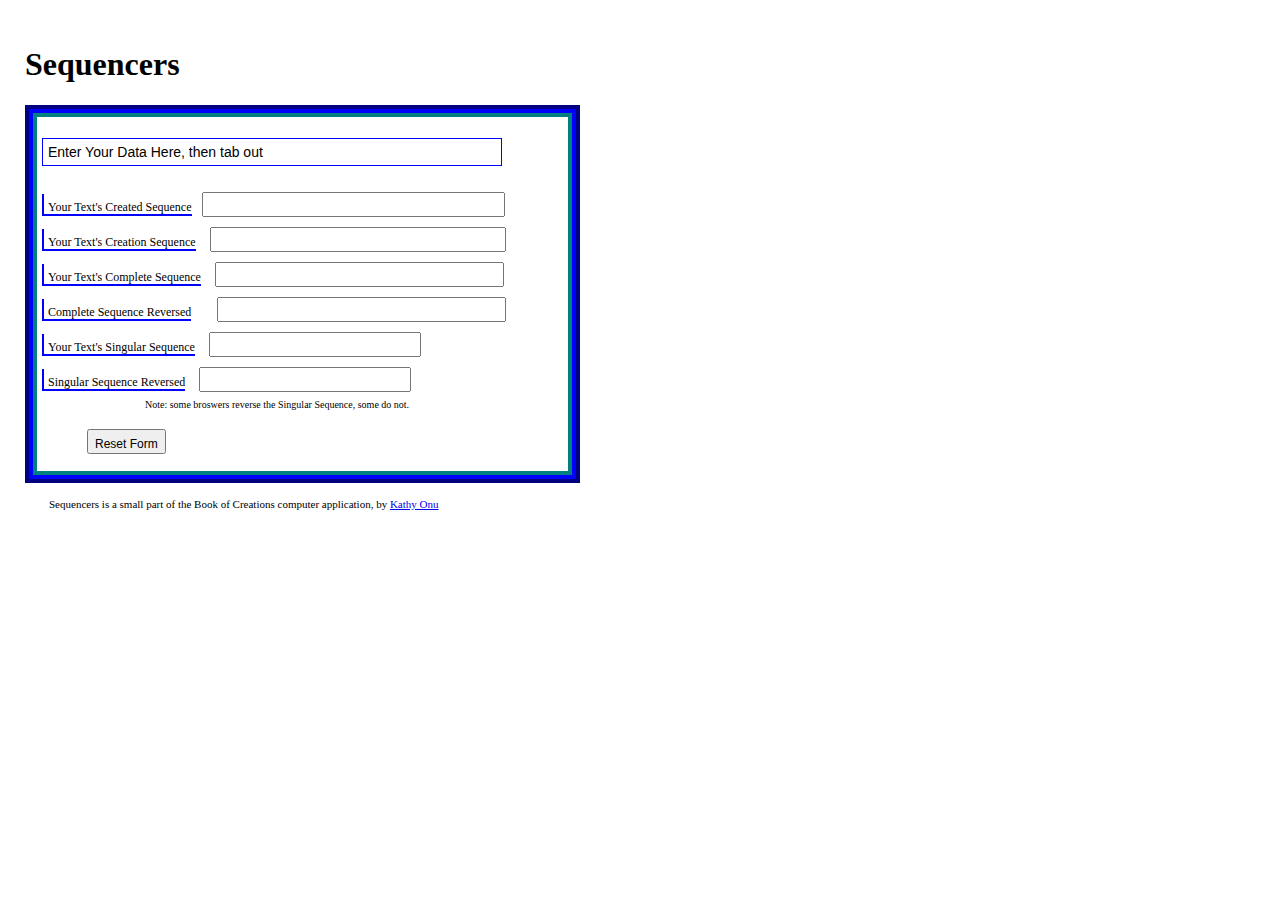
==== index.html @ e856e872 "added singular sequence reversed" ====
<!DOCTYPE HTML PUBLIC "-//W3C//DTD HTML 4.01//EN"
"http://www.w3.org/TR/html4/strict.dtd">

<HTML>

<HEAD>
  <title>Sequencers, by Kathy Onu</title>
  <META HTTP-EQUIV="Content-Type" CONTENT="text/html; charset=ISO-8859-1">
  <META NAME="author" CONTENT="KathyOnu">
  <SCRIPT TYPE="text/javascript" SRC="jquery.js">
  <SCRIPT TYPE="text/javascript" SRC="jquery.min.js">
  <SCRIPT TYPE="text/javascript" SRC="jquery-1.4.4.min.js">
  <SCRIPT TYPE="text/javascript" SRC="jquery-ui-1.8.10.custom.min.js">
  <SCRIPT TYPE="text/javascript" SRC="empty.js">
  <SCRIPT TYPE="text/javascript">jQuery;jQuery.noConflict();</script>  
  <LINK REL=StyleSheet HREF="sequencers.css" TITLE="BasicSequencers" TYPE="text/css" MEDIA="screen">
  <LINK REL="shortcut icon" type="image/ico" href="favicon.ico">
</HEAD>

<BODY>

<h1>Sequencers</h1>

  <div class="sequenceDisplay">
    <div class="sequenceSequencer">
      <div class="newSequence">

<form accept-charset="UTF-8" action="/sequences" class="new_sequence" id="new_sequence" method="post"><div style="margin:0;padding:0;display:inline">
</div>

      <p>
        <input id="sequenceEntry" name="sequenceEntry" type="TEXT" value="Enter Your Data Here, then tab out" size="53" tabindex="1">
      </p>

  <div class="field">
    <label for="sequence_sequence_text">Your Text's Created Sequence</label><input id="sequence_sequence_text" name="sequence[sequence_text]" size="40" type="text">
  </div>
  <div class="field">
    <label for="sequence_sequence_creation">Your Text's Creation Sequence</label> <input id="sequence_sequence_creation" name="sequence[sequence_creation]" size="39" type="text">
  </div>
  <div class="field">
    <label for="sequence_sequence_complete">Your Text's Complete Sequence</label> <input id="sequence_sequence_complete" name="sequence[sequence_complete]" size="38" type="text">
  </div>
  <div class="field">
    <label for="sequence_sequence_lexigram">Complete Sequence Reversed</label>&nbsp;&nbsp;&nbsp; <input id="sequence_sequence_lexigram" name="sequence[sequence_lexigram]" size="38" type="text">
  </div>
  <div class="field">
    <label for="sequence_sequence_singular">Your Text's Singular Sequence</label> <input id="sequence_sequence_singular" name="sequence[sequence_singular]" size="27" type="text">
  </div>
  <div class="field">
    <label for="sequence_sequence_singular_reverse">Singular Sequence Reversed</label> <input id="sequence_sequence_singular_reverse" name="sequence[sequence_singular_reverse]" size="27" type="text">
  </div>

  <div class="actions">
      &nbsp;&nbsp;&nbsp;&nbsp;&nbsp;&nbsp;&nbsp;&nbsp;&nbsp;&nbsp;&nbsp;&nbsp;&nbsp;&nbsp;&nbsp;&nbsp;&nbsp;&nbsp;&nbsp;&nbsp; 
      <small> Note: some broswers reverse the Singular Sequence, some do not.</small>
    <p>
      <input id="form_reset" name="form_reset" type="reset" value="Reset Form">
    </p>
  </div>
</form>
</div>

    </div>
  </div>


<div id="kathyonu">
  <p>Sequencers is a small part of the Book of Creations computer application, by 
      <a href="http://www.goodworksonearth.org/board.html">Kathy Onu</a>
  </p>
</div>

<script type="text/javascript">
$(document).ready(
  function() {
    $('input#sequenceEntry').bind(
      'focusin',function(event) {
        if (this.value == 'Enter Your Data Here, then tab out') {
          (this.value = '')
        }
        if (this.value == 'Please Enter Your Data') {
            (this.value = '')
        }
      }
    ).bind(
      'focusout',function(event) {
        if (this.value !== '') {
          var sequence = document.getElementById('sequence_sequence_text');
          var sequenceEntry = sequence.nodeValue;
          //sequence.form.onsubmit = function() { return false; }
          $('input#sequence_sequence_text').val(this.value);
          var $creation = (this.value).toString();
          $('input#sequence_sequence_creation').val(($creation.toString().replace(/\s/g,'')));
          var $complete = (this.value).split('').sort().join('').trim();
          $('input#sequence_sequence_complete').val($complete);
          var lexigrams = (this.value).split('').sort().reverse().join('').trim();
          $('input#sequence_sequence_lexigram').val(lexigrams);
          var $singulars = $complete.split('').sort();
          var $singular = $.unique($singulars.reverse());
          $('input#sequence_sequence_singular').val(($singular.toString().replace(/,/g,'')));
          var $singularreverse = $.unique($singular);
          $('input#sequence_sequence_singular_reverse').val(($singularreverse.toString().replace(/,/g,'')));
        }
          else {
          $('input#sequenceEntry').val('Please Enter Your Data');
          $('#sequence_sequence_text').val('');
          $('#sequence_sequence_creation').val('');
          $('#sequence_sequence_complete').val('');
          $('#sequence_sequence_lexigram').val('');
          $('#sequence_sequence_singular').val('');
          $('#sequence_sequence_singular_reverse').val('');
       }
    })
  });
</script>

<script type="text/javascript">
$(document).ready(
  function() {
    $('input#formReset').bind(
      'click',function(event) {
          $('#sequence_sequence_text').val('');
          $('#sequence_sequence_creation').val('');
          $('#sequence_sequence_complete').val('');
          $('#sequence_sequence_lexigram').val('');
          $('#sequence_sequence_singular').val('');
          $('#sequence_sequence_singular_reverse').val('');
        })
    });
</script>

</BODY>

</HTML>
---- sequencers.css ----
body {
  margin: 20px;
  padding: 5px;
  width: 555px;
}

.actions {
  font-size: 12px;
  margin-left: 45px;
}

#kathyonu {
  font-size: 11px;
  margin-top: 15px;
  margin-left: 24px;
  text-align: left;
}

label {
  font-size: 12px;
  margin: 5px;
  padding-top: 6px;
  padding-left: 4px;
  border-left: 2px solid blue;
  border-bottom: 2px solid blue;
}

.newSequence {
  border: 4px solid teal;
}

.sequenceDisplay {
  border: 4px solid navy;
}

input {
  font-size: 12px;
  margin: 5px;
  padding-top: 6px;
}

#sequenceEntry {
  border: 1px solid blue;
  font-size: 14px;
  padding: 5px;
}

.sequenceSequencer {
  border: 4px solid blue;
}

#sequenceSequenceText {
  font-size: 100%;
  padding: 5px;
}

#sequenceSequenceCreation {
  font-size: 100%;
  padding: 5px;
}

#sequenceSequenceComplete {
  font-size: 100%;
  padding: 5px;
}

#sequenceSequenceLexigram {
  font-size: 100%;
  padding: 5px;
}

#sequenceSequenceSingular {
  font-size: 100%;
  padding: 5px;
}
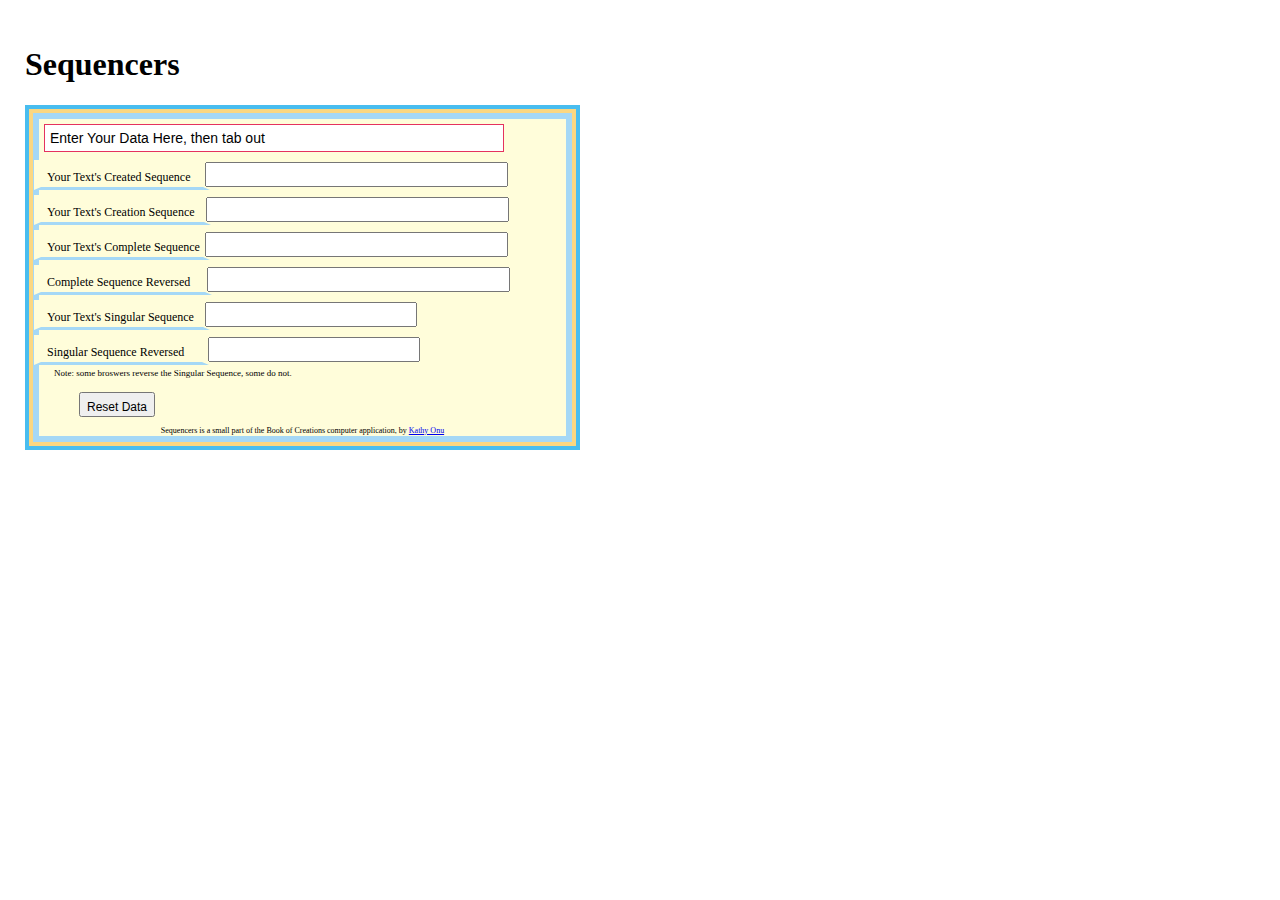
==== commit b5aa261c: "trying to setup tabbing order, but different browsers do it different" ====
--- a/index.html
+++ b/index.html
@@ -2,74 +2,60 @@
 "http://www.w3.org/TR/html4/strict.dtd">
 
 <HTML>
-
 <HEAD>
   <title>Sequencers, by Kathy Onu</title>
   <META HTTP-EQUIV="Content-Type" CONTENT="text/html; charset=ISO-8859-1">
   <META NAME="author" CONTENT="KathyOnu">
-  <SCRIPT TYPE="text/javascript" SRC="jquery.js">
-  <SCRIPT TYPE="text/javascript" SRC="jquery.min.js">
-  <SCRIPT TYPE="text/javascript" SRC="jquery-1.4.4.min.js">
-  <SCRIPT TYPE="text/javascript" SRC="jquery-ui-1.8.10.custom.min.js">
-  <SCRIPT TYPE="text/javascript" SRC="empty.js">
+  <SCRIPT TYPE="text/javascript" SRC="jquery.js?lastModified=201107301111">
+  <SCRIPT TYPE="text/javascript" SRC="jquery.min.js?lastModified=201107301111">
+  <SCRIPT TYPE="text/javascript" SRC="jquery-1.4.4.min.js?lastModified=201107301111">
+  <SCRIPT TYPE="text/javascript" SRC="jquery-ui-1.8.10.custom.min.js?lastModified=201107301111">
+  <SCRIPT TYPE="text/javascript" SRC="empty.js?lastModified=201107301111">
   <SCRIPT TYPE="text/javascript">jQuery;jQuery.noConflict();</script>  
-  <LINK REL=StyleSheet HREF="sequencers.css" TITLE="BasicSequencers" TYPE="text/css" MEDIA="screen">
-  <LINK REL="shortcut icon" type="image/ico" href="favicon.ico">
+  <LINK REL=StyleSheet HREF="sequencers.css" TITLE="BasicSequencers" TYPE="text/css" MEDIA="screen"?lastModified=201107301111>
+  <LINK REL="shortcut icon" TYPE="image/ico" HREF="favicon.ico">
 </HEAD>
-
 <BODY>
-
 <h1>Sequencers</h1>
-
   <div class="sequenceDisplay">
     <div class="sequenceSequencer">
       <div class="newSequence">
+        <form accept-charset="UTF-8" action="/sequences" method="post"><div style="margin:0;padding:0;display:inline">
+            <input id="sequenceEntry" name="sequenceEntry" type="TEXT" value="Enter Your Data Here, then tab out" size="53">
+          <div class="field">
+            <label for="sequence_sequence_text">Your Text's Created Sequence &nbsp;&nbsp;</label><input id="sequence_sequence_text" name="sequence[sequence_text]" size="40" type="text">
+          </div>
+          <div class="field">
+            <label for="sequence_sequence_creation">Your Text's Creation Sequence &nbsp;</label><input id="sequence_sequence_creation" name="sequence[sequence_creation]" size="40" type="text">
+          </div>
+          <div class="field">
+            <label for="sequence_sequence_complete">Your Text's Complete Sequence</label><input id="sequence_sequence_complete" name="sequence[sequence_complete]" size="40" type="text">
+          </div>
+          <div class="field">
+            <label for="sequence_sequence_lexigram">Complete Sequence Reversed &nbsp;&nbsp;&nbsp;</label><input id="sequence_sequence_lexigram" name="sequence[sequence_lexigram]" size="40" type="text">
+          </div>
+          <div class="field">
+            <label for="sequence_sequence_singular">Your Text's Singular Sequence &nbsp;</label><input id="sequence_sequence_singular" name="sequence[sequence_singular]" size="27" type="text">
+          </div>
+          <div class="field">
+            <label for="sequence_sequence_singular_reverse">Singular Sequence Reversed &nbsp;&nbsp;&nbsp;&nbsp;</label> <input id="sequence_sequence_singular_reverse" name="sequence[sequence_singular_reverse]" size="27" type="text">
+          </div>
+          <p id="note"> Note: some broswers reverse the Singular Sequence, some do not.</p>
+          <div class="actions"> 
+            <input id="form_reset" name="form_reset" type="reset" value="Reset Data">
+          </div>
+        </form>
+      </div>
 
-<form accept-charset="UTF-8" action="/sequences" class="new_sequence" id="new_sequence" method="post"><div style="margin:0;padding:0;display:inline">
-</div>
+  <div id="kathyonu">
+      Sequencers is a small part of the Book of Creations computer application, by 
+        <a href="http://www.goodworksonearth.org/board.html">Kathy Onu</a>
+  </div>
+    </div>
+      </div>
 
-      <p>
-        <input id="sequenceEntry" name="sequenceEntry" type="TEXT" value="Enter Your Data Here, then tab out" size="53" tabindex="1">
-      </p>
-
-  <div class="field">
-    <label for="sequence_sequence_text">Your Text's Created Sequence</label><input id="sequence_sequence_text" name="sequence[sequence_text]" size="40" type="text">
-  </div>
-  <div class="field">
-    <label for="sequence_sequence_creation">Your Text's Creation Sequence</label> <input id="sequence_sequence_creation" name="sequence[sequence_creation]" size="39" type="text">
-  </div>
-  <div class="field">
-    <label for="sequence_sequence_complete">Your Text's Complete Sequence</label> <input id="sequence_sequence_complete" name="sequence[sequence_complete]" size="38" type="text">
-  </div>
-  <div class="field">
-    <label for="sequence_sequence_lexigram">Complete Sequence Reversed</label>&nbsp;&nbsp;&nbsp; <input id="sequence_sequence_lexigram" name="sequence[sequence_lexigram]" size="38" type="text">
-  </div>
-  <div class="field">
-    <label for="sequence_sequence_singular">Your Text's Singular Sequence</label> <input id="sequence_sequence_singular" name="sequence[sequence_singular]" size="27" type="text">
-  </div>
-  <div class="field">
-    <label for="sequence_sequence_singular_reverse">Singular Sequence Reversed</label> <input id="sequence_sequence_singular_reverse" name="sequence[sequence_singular_reverse]" size="27" type="text">
   </div>
 
-  <div class="actions">
-      &nbsp;&nbsp;&nbsp;&nbsp;&nbsp;&nbsp;&nbsp;&nbsp;&nbsp;&nbsp;&nbsp;&nbsp;&nbsp;&nbsp;&nbsp;&nbsp;&nbsp;&nbsp;&nbsp;&nbsp; 
-      <small> Note: some broswers reverse the Singular Sequence, some do not.</small>
-    <p>
-      <input id="form_reset" name="form_reset" type="reset" value="Reset Form">
-    </p>
-  </div>
-</form>
-</div>
-
-    </div>
-  </div>
-
-
-<div id="kathyonu">
-  <p>Sequencers is a small part of the Book of Creations computer application, by 
-      <a href="http://www.goodworksonearth.org/board.html">Kathy Onu</a>
-  </p>
-</div>
 
 <script type="text/javascript">
 $(document).ready(
@@ -114,22 +100,5 @@
     })
   });
 </script>
-
-<script type="text/javascript">
-$(document).ready(
-  function() {
-    $('input#formReset').bind(
-      'click',function(event) {
-          $('#sequence_sequence_text').val('');
-          $('#sequence_sequence_creation').val('');
-          $('#sequence_sequence_complete').val('');
-          $('#sequence_sequence_lexigram').val('');
-          $('#sequence_sequence_singular').val('');
-          $('#sequence_sequence_singular_reverse').val('');
-        })
-    });
-</script>
-
 </BODY>
-
 </HTML>
--- a/sequencers.css
+++ b/sequencers.css
@@ -5,32 +5,47 @@
 }
 
 .actions {
-  font-size: 12px;
-  margin-left: 45px;
+  margin-left: 35px;
 }
 
 #kathyonu {
-  font-size: 11px;
-  margin-top: 15px;
-  margin-left: 24px;
-  text-align: left;
+  position: relative;
+  bottom: 1px;
+  font-size: 8px;
+  margin-top: 5px;
+  text-align: center;
+}
+
+#note {
+  margin-top: 1px;
+  margin-left: 15px;
+  font-size: 9px;
 }
 
 label {
   font-size: 12px;
-  margin: 5px;
-  padding-top: 6px;
-  padding-left: 4px;
-  border-left: 2px solid blue;
-  border-bottom: 2px solid blue;
+  margin: 2px;
+  margin-right: -10px;
+  margin-left: -5px;
+  padding: 3px;
+  padding-left: 6px;
+  border-top: 7px solid #FFFDDA;
+  border-right: 7px solid #FFFDDA;
+  border-bottom: 3px solid #A5D8F6;
+  border-left: 7px solid #FFFDDA;
+}
+
+.sequenceDisplay {
+  background: #FFFDDA;
+  border: 4px solid #49BDEF;
+}
+
+.sequenceSequencer {
+  border: 4px solid #FBD781;
 }
 
 .newSequence {
-  border: 4px solid teal;
-}
-
-.sequenceDisplay {
-  border: 4px solid navy;
+  border: 6px solid #A5D8F6;
 }
 
 input {
@@ -40,17 +55,14 @@
 }
 
 #sequenceEntry {
-  border: 1px solid blue;
+  border: 1px solid #E5325E;
   font-size: 14px;
   padding: 5px;
 }
 
-.sequenceSequencer {
-  border: 4px solid blue;
-}
-
 #sequenceSequenceText {
   font-size: 100%;
+  margin-left: -2px;
   padding: 5px;
 }
 
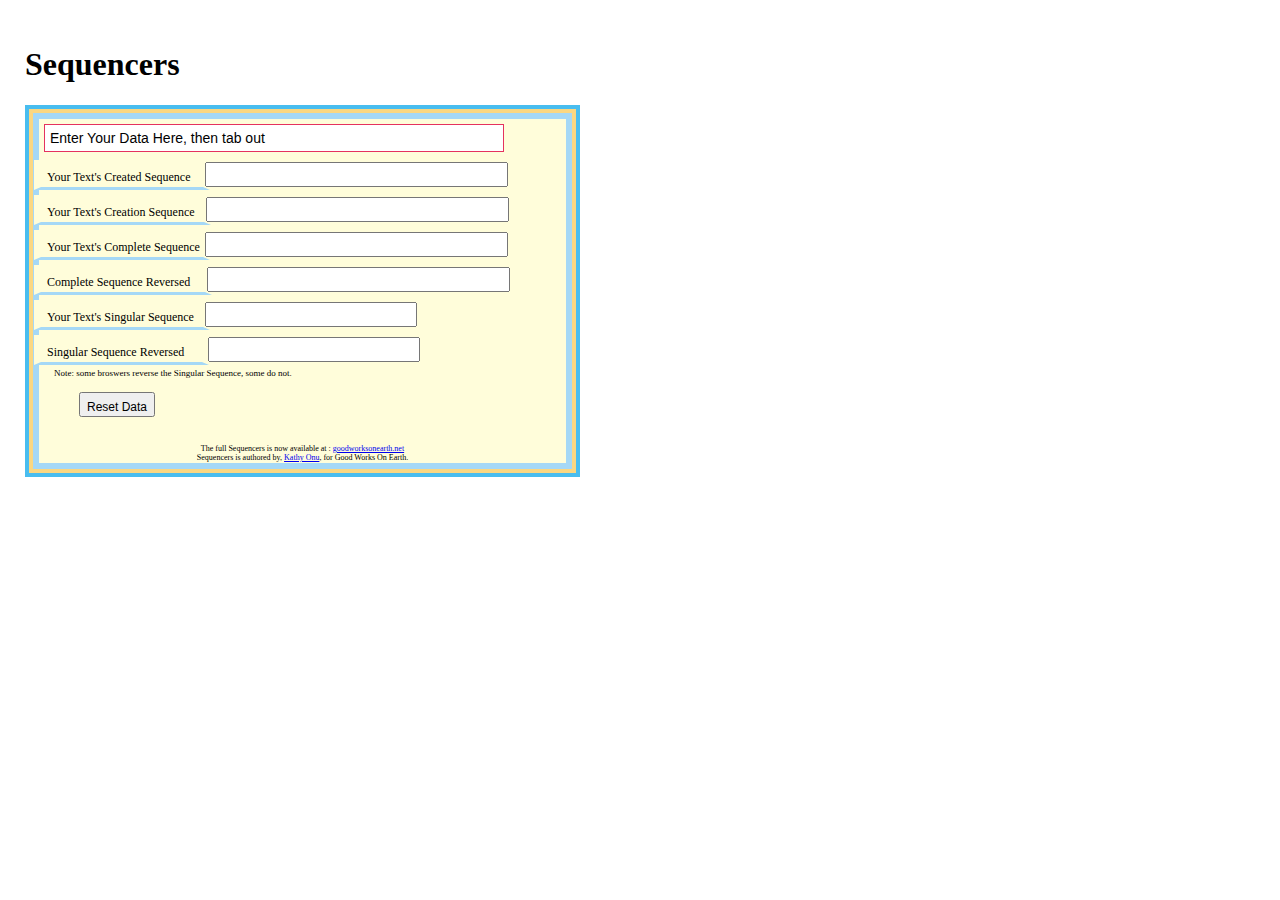
==== commit f2a55493: "adjusted links, names, texts" ====
--- a/index.html
+++ b/index.html
@@ -6,13 +6,13 @@
   <title>Sequencers, by Kathy Onu</title>
   <META HTTP-EQUIV="Content-Type" CONTENT="text/html; charset=ISO-8859-1">
   <META NAME="author" CONTENT="KathyOnu">
-  <SCRIPT TYPE="text/javascript" SRC="jquery.js?lastModified=201107301111">
-  <SCRIPT TYPE="text/javascript" SRC="jquery.min.js?lastModified=201107301111">
-  <SCRIPT TYPE="text/javascript" SRC="jquery-1.4.4.min.js?lastModified=201107301111">
-  <SCRIPT TYPE="text/javascript" SRC="jquery-ui-1.8.10.custom.min.js?lastModified=201107301111">
-  <SCRIPT TYPE="text/javascript" SRC="empty.js?lastModified=201107301111">
+  <SCRIPT TYPE="text/javascript" SRC="jquery.js?lastModified=201107301741">
+  <SCRIPT TYPE="text/javascript" SRC="jquery.min.js?lastModified=201107301741">
+  <SCRIPT TYPE="text/javascript" SRC="jquery-1.4.4.min.js?lastModified=201107301741">
+  <SCRIPT TYPE="text/javascript" SRC="jquery-ui-1.8.10.custom.min.js?lastModified=201107301741">
+  <SCRIPT TYPE="text/javascript" SRC="empty.js?lastModified=201107301741">
   <SCRIPT TYPE="text/javascript">jQuery;jQuery.noConflict();</script>  
-  <LINK REL=StyleSheet HREF="sequencers.css" TITLE="BasicSequencers" TYPE="text/css" MEDIA="screen"?lastModified=201107301111>
+  <LINK REL=StyleSheet HREF="sequencers.css?lastModified=201107301741" TITLE="BasicSequencers" TYPE="text/css" MEDIA="screen">
   <LINK REL="shortcut icon" TYPE="image/ico" HREF="favicon.ico">
 </HEAD>
 <BODY>
@@ -44,12 +44,17 @@
           <div class="actions"> 
             <input id="form_reset" name="form_reset" type="reset" value="Reset Data">
           </div>
+        </div>
         </form>
-      </div>
 
   <div id="kathyonu">
-      Sequencers is a small part of the Book of Creations computer application, by 
-        <a href="http://www.goodworksonearth.org/board.html">Kathy Onu</a>
+	<br />
+	<br />
+      The full Sequencers is now available at :
+        <a href="http://www.goodworksonearth.net">goodworksonearth.net</a>
+        <br />
+      Sequencers is authored by,
+        <a href="http://www.goodworksonearth.org/board.html">Kathy Onu</a>, for Good Works On Earth.
   </div>
     </div>
       </div>
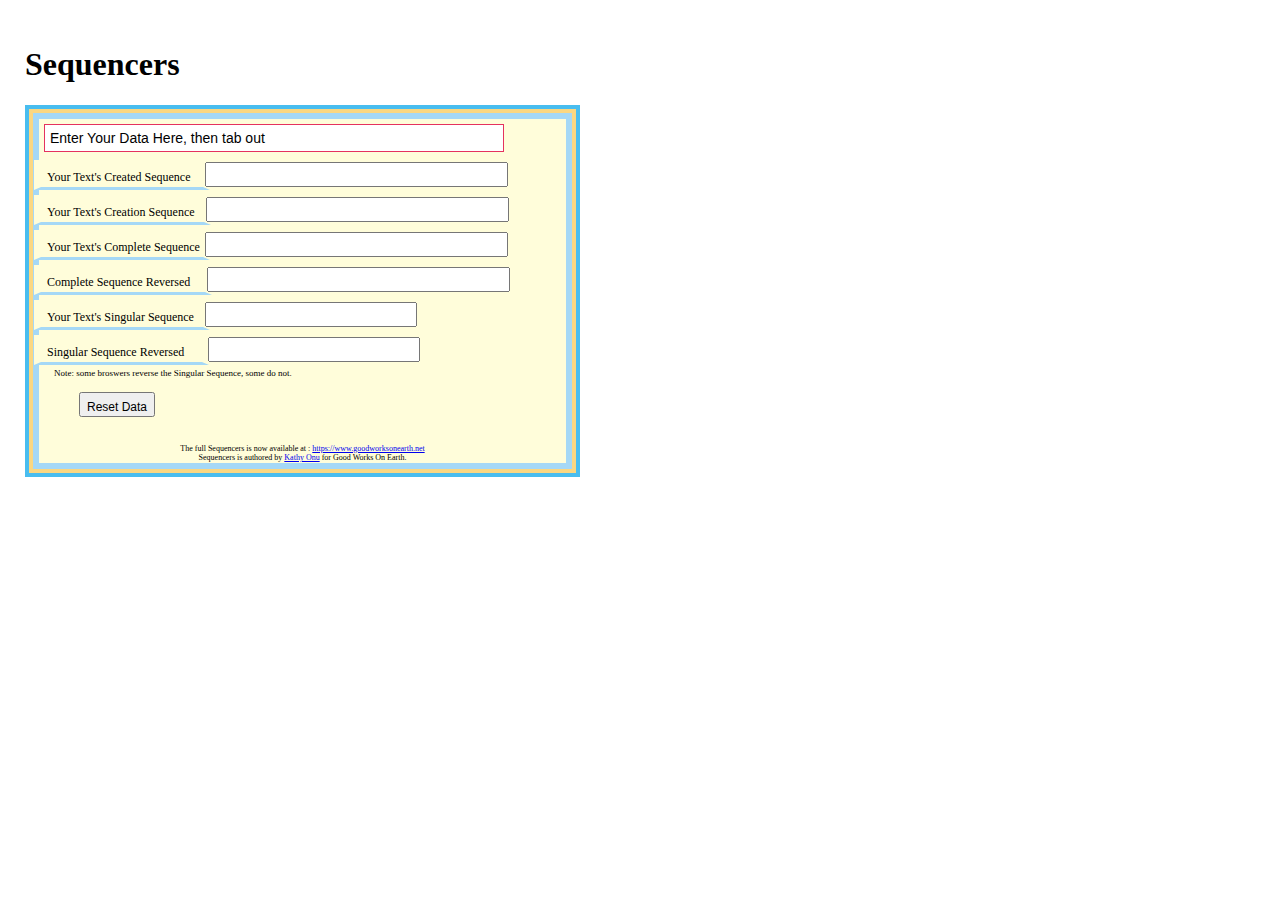
==== commit aca9e0b8: "updated javascript" ====
--- a/index.html
+++ b/index.html
@@ -6,10 +6,14 @@
   <title>Sequencers, by Kathy Onu</title>
   <META HTTP-EQUIV="Content-Type" CONTENT="text/html; charset=ISO-8859-1">
   <META NAME="author" CONTENT="KathyOnu">
-  <SCRIPT TYPE="text/javascript" SRC="jquery.js?lastModified=201107301741">
-  <SCRIPT TYPE="text/javascript" SRC="jquery.min.js?lastModified=201107301741">
-  <SCRIPT TYPE="text/javascript" SRC="jquery-1.4.4.min.js?lastModified=201107301741">
-  <SCRIPT TYPE="text/javascript" SRC="jquery-ui-1.8.10.custom.min.js?lastModified=201107301741">
+  <!-- SCRIPT TYPE="text/javascript" SRC="jquery.js?lastModified=201107301741" -->
+  <!-- SCRIPT TYPE="text/javascript" SRC="jquery.js?lastModified=201409091800" -->
+  <!-- SCRIPT TYPE="text/javascript" SRC="jquery.min.js?lastModified=201107301741" -->
+  <!-- SCRIPT TYPE="text/javascript" SRC="jquery-1.4.4.min.js?lastModified=201107301741" -->
+  <SCRIPT TYPE="text/javascript" SRC="jquery-2.1.1.min.js?lastModified=201409091800">
+  <!-- SCRIPT TYPE="text/javascript" SRC="jquery-ui-1.8.10.custom.min.js?lastModified=201107301741" -->
+  <SCRIPT TYPE="text/javascript" SRC="jquery-ui-1.11.1.min.js?lastModified=201409091800">
+  <SCRIPT TYPE="text/javascript" SRC="jquery-migrate-1.2.min.js?lastModified=201409091800">
   <SCRIPT TYPE="text/javascript" SRC="empty.js?lastModified=201107301741">
   <SCRIPT TYPE="text/javascript">jQuery;jQuery.noConflict();</script>  
   <LINK REL=StyleSheet HREF="sequencers.css?lastModified=201107301741" TITLE="BasicSequencers" TYPE="text/css" MEDIA="screen">
@@ -51,10 +55,10 @@
 	<br />
 	<br />
       The full Sequencers is now available at :
-        <a href="http://www.goodworksonearth.net">goodworksonearth.net</a>
+        <a href="https://www.goodworksonearth.net">https://www.goodworksonearth.net</a>
         <br />
-      Sequencers is authored by,
-        <a href="http://www.goodworksonearth.org/board.html">Kathy Onu</a>, for Good Works On Earth.
+      Sequencers is authored by
+        <a href="http://www.goodworksonearth.org/board.html">Kathy Onu</a> for Good Works On Earth.
   </div>
     </div>
       </div>
